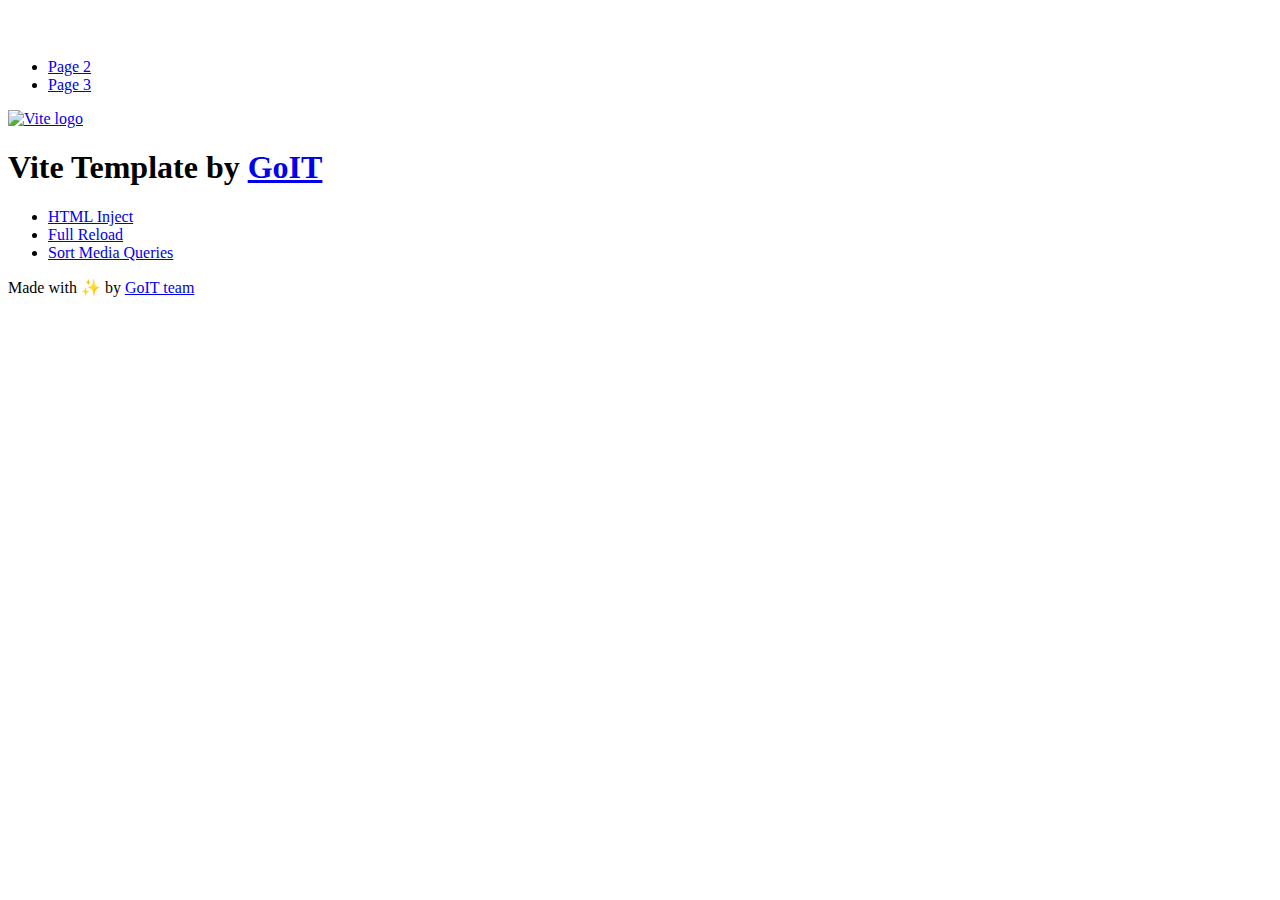
==== index.html @ a4bc103f "Deploying to gh-pages from @ OlenaIvaschenko/goit-js-hw-11@d311922ce1292f4cd86d8b4199c23f0b83007247 " ====
<!DOCTYPE html>
<html lang="en">
  <head>
    <meta charset="UTF-8" />
    <link rel="icon" type="image/svg+xml" href="/vanilla-app-template/favicon.svg" />
    <meta name="viewport" content="width=device-width, initial-scale=1.0" />
    <title>Vanilla App Template</title>
    <script type="module" crossorigin src="/vanilla-app-template/index.js"></script>
    <link rel="stylesheet" crossorigin href="/vanilla-app-template/assets/styles-DvPDDfy5.css">
  </head>
  <body>
    <header class="header">
  <div class="container">
    <nav class="nav">
      <a class="nav-logo" href="./index.html" aria-label="Site logo">
        <svg class="nav-logo-icon" width="100" height="30">
          <use href="/vanilla-app-template/assets/sprite-E8vg0sBb.svg#logo"></use>
        </svg>
      </a>
      <ul class="nav-list">
        <li class="nav-item">
          <a class="nav-link {=$highlight-act}" href="./page-2.html">Page 2</a>
        </li>
        <li class="nav-item">
          <a class="nav-link {=$highlight-curr}" href="./page-3.html">Page 3</a>
        </li>
      </ul>
    </nav>
  </div>
</header>


    <main>
      <!-- Loads the specified .html file -->
      <section class="vite-promo">
  <div class="container">
    <div class="vite-promo-thumb">
      <a
        class="vite-promo-link"
        href="https://vitejs.dev/"
        target="_blank"
        rel="noopener noreferrer"
        aria-label="Link to Vite official website"
        title="Vite.js  build tool"
      >
        <!-- Path to images as from index.html file -->
        <img
          class="pic"
          src="/vanilla-app-template/assets/vite-logo-9o_aqrTe.png"
          alt="Vite logo"
          width="640"
          height="640"
        />
      </a>
    </div>
    <h1 class="main-title">
      <span class="main-title-gradient">Vite</span>
      Template by
      <a
        class="main-title-link"
        href="https://github.com/goitacademy/vanilla-app-template"
        target="_blank"
        rel="noopener noreferrer"
      >
        GoIT
      </a>
    </h1>
  </div>
</section>

      <article class="badges">
  <div class="container">
    <ul class="badges-list">
      <li class="badges-item">
        <a
          class="badges-link"
          href="https://www.npmjs.com/package/vite-plugin-html-inject"
          target="_blank"
          rel="noopener noreferrer"
        >
          HTML Inject
        </a>
      </li>
      <li class="badges-item">
        <a
          class="badges-link"
          href="https://www.npmjs.com/package/vite-plugin-full-reload"
          target="_blank"
          rel="noopener noreferrer"
        >
          Full Reload
        </a>
      </li>
      <li class="badges-item">
        <a
          class="badges-link"
          href="https://www.npmjs.com/package/postcss-sort-media-queries"
          target="_blank"
          rel="noopener noreferrer"
        >
          Sort Media Queries
        </a>
      </li>
    </ul>
  </div>
</article>

    </main>

    <footer class="footer">
  <div class="container">
    <p class="footer-desc">
      Made with ✨ by
      <a
        class="footer-link"
        href="https://goit.global/ua/"
        target="_blank"
        rel="noopener noreferrer"
      >
        GoIT team
      </a>
    </p>
  </div>
</footer>


  </body>
</html>
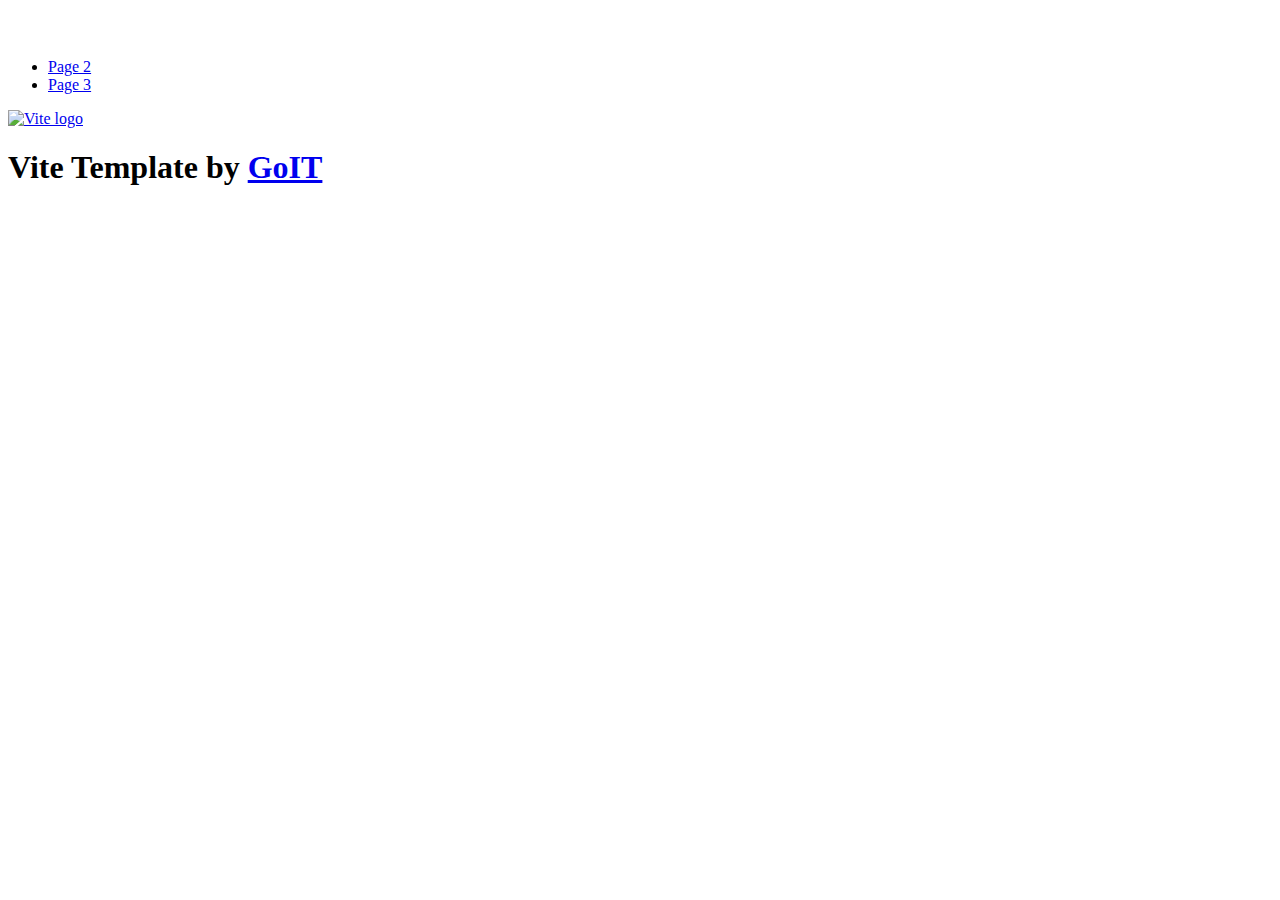
==== commit 48a78182: "Deploying to gh-pages from @ OlenaIvaschenko/goit-js-hw-11@1586636d9d5614f1769887b2c9405110bd05ed12 " ====
--- a/index.html
+++ b/index.html
@@ -2,11 +2,11 @@
 <html lang="en">
   <head>
     <meta charset="UTF-8" />
-    <link rel="icon" type="image/svg+xml" href="/vanilla-app-template/favicon.svg" />
+    <link rel="icon" type="image/svg+xml" href="/goit-js-hw-11/favicon.svg" />
     <meta name="viewport" content="width=device-width, initial-scale=1.0" />
     <title>Vanilla App Template</title>
-    <script type="module" crossorigin src="/vanilla-app-template/index.js"></script>
-    <link rel="stylesheet" crossorigin href="/vanilla-app-template/assets/styles-DvPDDfy5.css">
+    <script type="module" crossorigin src="/goit-js-hw-11/index.js"></script>
+    <link rel="stylesheet" crossorigin href="/goit-js-hw-11/assets/index-B_d-vhqO.css">
   </head>
   <body>
     <header class="header">
@@ -14,7 +14,7 @@
     <nav class="nav">
       <a class="nav-logo" href="./index.html" aria-label="Site logo">
         <svg class="nav-logo-icon" width="100" height="30">
-          <use href="/vanilla-app-template/assets/sprite-E8vg0sBb.svg#logo"></use>
+          <use href="/goit-js-hw-11/assets/sprite-E8vg0sBb.svg#logo"></use>
         </svg>
       </a>
       <ul class="nav-list">
@@ -46,7 +46,7 @@
         <!-- Path to images as from index.html file -->
         <img
           class="pic"
-          src="/vanilla-app-template/assets/vite-logo-9o_aqrTe.png"
+          src="img/vite-logo.png"
           alt="Vite logo"
           width="640"
           height="640"
@@ -68,7 +68,7 @@
   </div>
 </section>
 
-      <article class="badges">
+      <!-- <article class="badges">
   <div class="container">
     <ul class="badges-list">
       <li class="badges-item">
@@ -104,9 +104,9 @@
     </ul>
   </div>
 </article>
-
+ -->
     </main>
-
+    <!-- 
     <footer class="footer">
   <div class="container">
     <p class="footer-desc">
@@ -122,7 +122,7 @@
     </p>
   </div>
 </footer>
-
+ -->
 
   </body>
 </html>
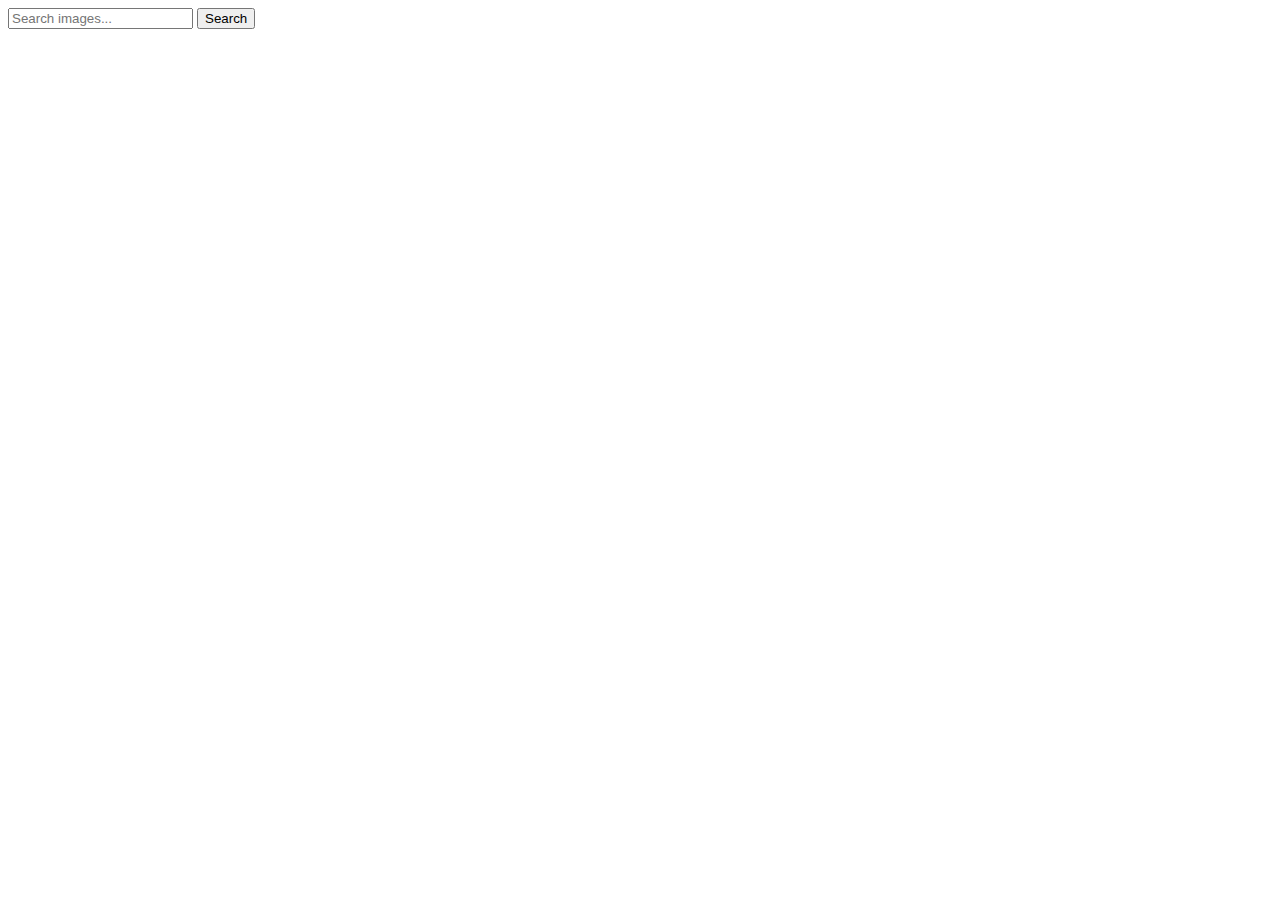
==== commit 54b0a3a3: "Deploying to gh-pages from @ OlenaIvaschenko/goit-js-hw-11@ed30c326805a12c765070a91952b42f2e9f25e9b " ====
--- a/index.html
+++ b/index.html
@@ -6,123 +6,22 @@
     <meta name="viewport" content="width=device-width, initial-scale=1.0" />
     <title>Vanilla App Template</title>
     <script type="module" crossorigin src="/goit-js-hw-11/index.js"></script>
-    <link rel="stylesheet" crossorigin href="/goit-js-hw-11/assets/index-B_d-vhqO.css">
+    <link rel="stylesheet" crossorigin href="/goit-js-hw-11/assets/index-D8Btx21I.css">
   </head>
   <body>
-    <header class="header">
-  <div class="container">
-    <nav class="nav">
-      <a class="nav-logo" href="./index.html" aria-label="Site logo">
-        <svg class="nav-logo-icon" width="100" height="30">
-          <use href="/goit-js-hw-11/assets/sprite-E8vg0sBb.svg#logo"></use>
-        </svg>
-      </a>
-      <ul class="nav-list">
-        <li class="nav-item">
-          <a class="nav-link {=$highlight-act}" href="./page-2.html">Page 2</a>
-        </li>
-        <li class="nav-item">
-          <a class="nav-link {=$highlight-curr}" href="./page-3.html">Page 3</a>
-        </li>
-      </ul>
-    </nav>
-  </div>
-</header>
-
-
     <main>
-      <!-- Loads the specified .html file -->
-      <section class="vite-promo">
-  <div class="container">
-    <div class="vite-promo-thumb">
-      <a
-        class="vite-promo-link"
-        href="https://vitejs.dev/"
-        target="_blank"
-        rel="noopener noreferrer"
-        aria-label="Link to Vite official website"
-        title="Vite.js  build tool"
-      >
-        <!-- Path to images as from index.html file -->
-        <img
-          class="pic"
-          src="img/vite-logo.png"
-          alt="Vite logo"
-          width="640"
-          height="640"
-        />
-      </a>
-    </div>
-    <h1 class="main-title">
-      <span class="main-title-gradient">Vite</span>
-      Template by
-      <a
-        class="main-title-link"
-        href="https://github.com/goitacademy/vanilla-app-template"
-        target="_blank"
-        rel="noopener noreferrer"
-      >
-        GoIT
-      </a>
-    </h1>
-  </div>
-</section>
-
-      <!-- <article class="badges">
-  <div class="container">
-    <ul class="badges-list">
-      <li class="badges-item">
-        <a
-          class="badges-link"
-          href="https://www.npmjs.com/package/vite-plugin-html-inject"
-          target="_blank"
-          rel="noopener noreferrer"
-        >
-          HTML Inject
-        </a>
-      </li>
-      <li class="badges-item">
-        <a
-          class="badges-link"
-          href="https://www.npmjs.com/package/vite-plugin-full-reload"
-          target="_blank"
-          rel="noopener noreferrer"
-        >
-          Full Reload
-        </a>
-      </li>
-      <li class="badges-item">
-        <a
-          class="badges-link"
-          href="https://www.npmjs.com/package/postcss-sort-media-queries"
-          target="_blank"
-          rel="noopener noreferrer"
-        >
-          Sort Media Queries
-        </a>
-      </li>
-    </ul>
-  </div>
-</article>
- -->
+      <form class="form">
+        <label>
+          <input
+            type="text"
+            name="search-text"
+            placeholder="Search images..."
+            required
+          />
+        </label>
+        <button type="submit">Search</button>
+      </form>
     </main>
-    <!-- 
-    <footer class="footer">
-  <div class="container">
-    <p class="footer-desc">
-      Made with ✨ by
-      <a
-        class="footer-link"
-        href="https://goit.global/ua/"
-        target="_blank"
-        rel="noopener noreferrer"
-      >
-        GoIT team
-      </a>
-    </p>
-  </div>
-</footer>
- -->
 
   </body>
 </html>
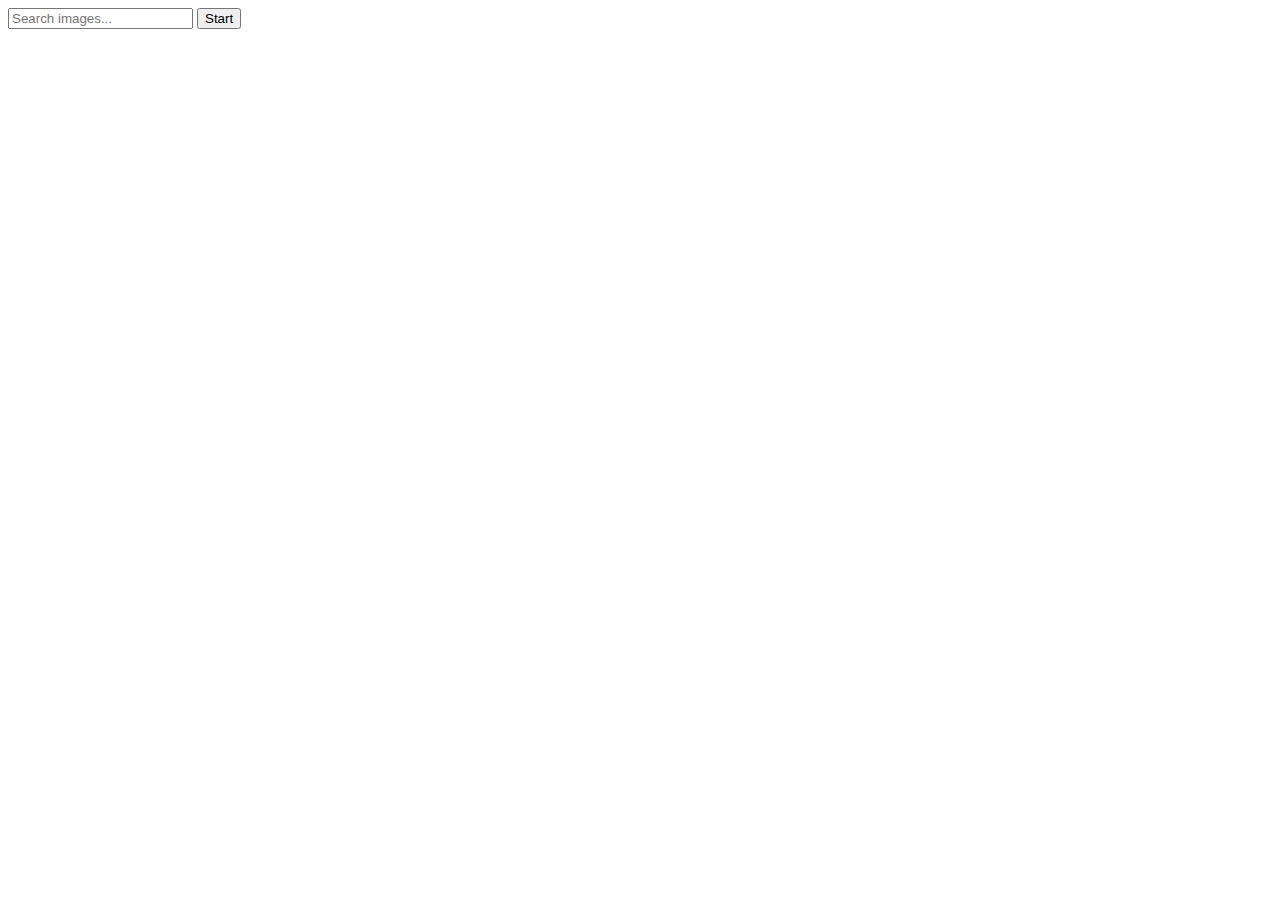
==== commit 2ffcfb2b: "Deploying to gh-pages from @ OlenaIvaschenko/goit-js-hw-11@de6ae8c155831c7c02abdd90f956e6275bdc0608 " ====
--- a/index.html
+++ b/index.html
@@ -6,21 +6,27 @@
     <meta name="viewport" content="width=device-width, initial-scale=1.0" />
     <title>Vanilla App Template</title>
     <script type="module" crossorigin src="/goit-js-hw-11/index.js"></script>
-    <link rel="stylesheet" crossorigin href="/goit-js-hw-11/assets/index-D8Btx21I.css">
+    <link rel="modulepreload" crossorigin href="/goit-js-hw-11/assets/vendor-5ObWk2rO.js">
+    <link rel="stylesheet" crossorigin href="/goit-js-hw-11/assets/vendor-DumFYO8Z.css">
+    <link rel="stylesheet" crossorigin href="/goit-js-hw-11/assets/index-DCJsOgUp.css">
   </head>
   <body>
     <main>
-      <form class="form">
-        <label>
-          <input
-            type="text"
-            name="search-text"
-            placeholder="Search images..."
-            required
-          />
-        </label>
-        <button type="submit">Search</button>
-      </form>
+      <div class="container">
+        <form class="form">
+          <label>
+            <input
+              type="text"
+              name="search-text"
+              placeholder="Search images..."
+              required
+            />
+          </label>
+          <button class="submit-button" type="submit">Start</button>
+        </form>
+      </div>
+      <span class="loader visually-hidden"></span>
+      <ul class="gallery"></ul>
     </main>
 
   </body>
